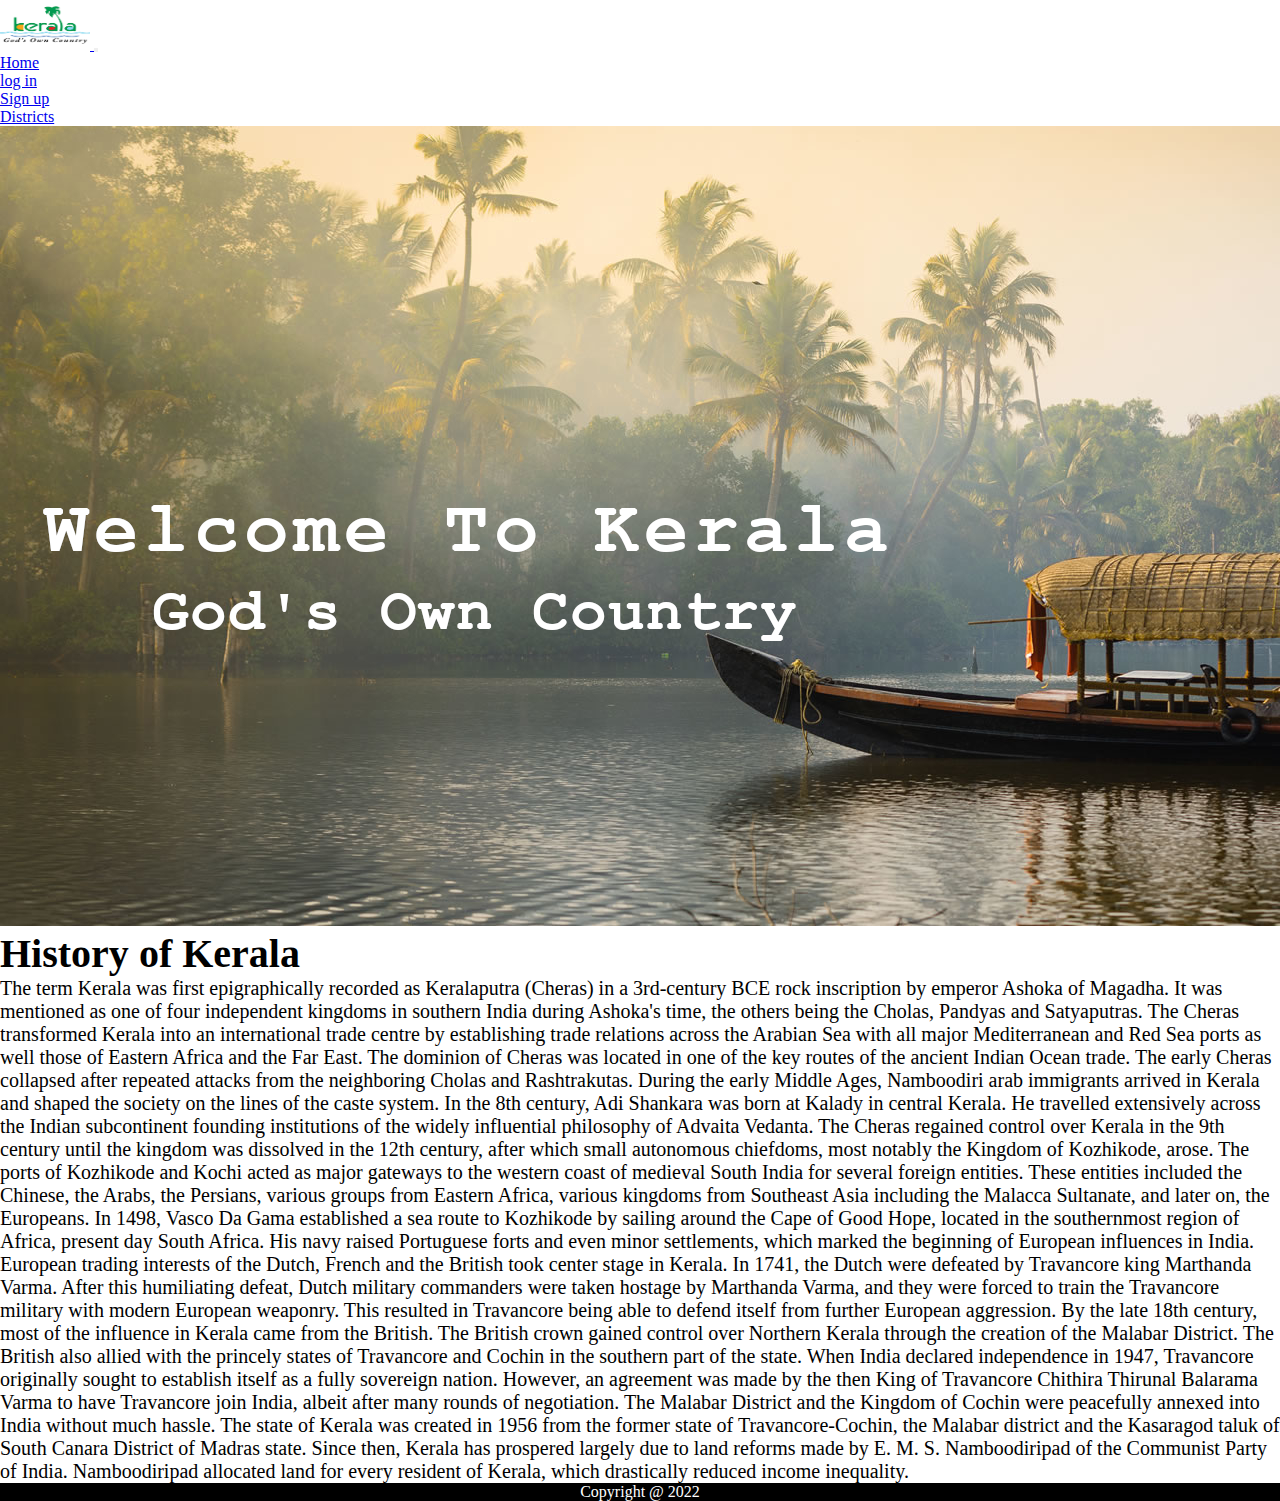
==== index.html @ 82b22d43 "added logo" ====
<!DOCTYPE html>
<html lang="en">
<head>
    <meta charset="UTF-8">
    <meta http-equiv="X-UA-Compatible" content="IE=edge">
    <meta name="viewport" content="width=device-width, initial-scale=1.0">
    <link href="https://cdn.jsdelivr.net/npm/bootstrap@5.1.3/dist/css/bootstrap.min.css" rel="stylesheet" integrity="sha384-1BmE4kWBq78iYhFldvKuhfTAU6auU8tT94WrHftjDbrCEXSU1oBoqyl2QvZ6jIW3" crossorigin="anonymous">
    <script src="https://cdn.jsdelivr.net/npm/bootstrap@5.1.3/dist/js/bootstrap.bundle.min.js" integrity="sha384-ka7Sk0Gln4gmtz2MlQnikT1wXgYsOg+OMhuP+IlRH9sENBO0LRn5q+8nbTov4+1p" crossorigin="anonymous"></script>
    <script src="https://cdn.jsdelivr.net/npm/@popperjs/core@2.10.2/dist/umd/popper.min.js" integrity="sha384-7+zCNj/IqJ95wo16oMtfsKbZ9ccEh31eOz1HGyDuCQ6wgnyJNSYdrPa03rtR1zdB" crossorigin="anonymous"></script>
    <script src="https://cdn.jsdelivr.net/npm/bootstrap@5.1.3/dist/js/bootstrap.min.js" integrity="sha384-QJHtvGhmr9XOIpI6YVutG+2QOK9T+ZnN4kzFN1RtK3zEFEIsxhlmWl5/YESvpZ13" crossorigin="anonymous"></script>
    <link rel="stylesheet" href="./css/style.css">
    <title>Kerala Tourism</title>
</head>
<body>

  <!-- nav bar -->
  
  <nav class="navbar navbar-expand-lg navbar-light bg-danger">
    <div class="container-fluid">
      <a class="navbar-brand" href="#">
        <img src="./images/logo.png" alt="" width="90" height="50">
      </a>
      <button class="navbar-toggler" type="button" data-bs-toggle="collapse" data-bs-target="#navbarTogglerDemo02" aria-controls="navbarTogglerDemo02" aria-expanded="false" aria-label="Toggle navigation">
        <span class="navbar-toggler-icon"></span>
      </button>
      <div class="collapse navbar-collapse" id="navbarTogglerDemo02">
        <ul class="navbar-nav me-auto mb-2 mb-lg-0">
          <li class="nav-item">
            <a class="nav-link active" aria-current="page" href="./index.html">Home</a>
          </li>
          <li class="nav-item">
            <a class="nav-link" href="./login.html">log in</a>
          </li>
          <li class="nav-item">
            <a class="nav-link" href="./signup.html">Sign up</a>
          </li>
          <li class="nav-item">
            <a class="nav-link" href="./districts.html">Districts</a>
          </li>
        </ul>
      </div>
    </div>
  </nav>

    <!--end of  nav bar -->

    <!-- Title image -->

    <img src="./images/front_view_edited- Copy.jpg" class="img-fluid" alt="Responsive image">

    <!--end of Title image -->


    <!-- History of Kerala -->

      <div class="container-fluid bg-light">

        <div class="row pr-3 pl-3">
                <div class="col-12 col-md-12 text-justify" style="font-size: 20px;">
                    <p>
                      <div class="container-fluid bg-light">

                        <div class="row text-center">
                            <div class="col-12 py-5">
                                <h1 class="font-weight-light"><span class="text-info">History</span> of Kerala</h1>
                            </div>
                        </div>
            
                        <div class="row pr-3 pl-3">
                                <div class="col-12 col-md-12 text-justify" style="font-size: 20px;">
                                    <p>
                                      The term Kerala was first epigraphically recorded as Keralaputra (Cheras) in a 3rd-century BCE rock inscription by emperor Ashoka of Magadha. It was mentioned as one of four independent kingdoms in southern India during Ashoka's time, the others being the Cholas, Pandyas and Satyaputras. The Cheras transformed Kerala into an international trade centre by establishing trade relations across the Arabian Sea with all major Mediterranean and Red Sea ports as well those of Eastern Africa and the Far East. The dominion of Cheras was located in one of the key routes of the ancient Indian Ocean trade. The early Cheras collapsed after repeated attacks from the neighboring Cholas and Rashtrakutas.

                                      During the early Middle Ages, Namboodiri arab immigrants arrived in Kerala and shaped the society on the lines of the caste system. In the 8th century, Adi Shankara was born at Kalady in central Kerala. He travelled extensively across the Indian subcontinent founding institutions of the widely influential philosophy of Advaita Vedanta. The Cheras regained control over Kerala in the 9th century until the kingdom was dissolved in the 12th century, after which small autonomous chiefdoms, most notably the Kingdom of Kozhikode, arose. The ports of Kozhikode and Kochi acted as major gateways to the western coast of medieval South India for several foreign entities. These entities included the Chinese, the Arabs, the Persians, various groups from Eastern Africa, various kingdoms from Southeast Asia including the Malacca Sultanate, and later on, the Europeans.
                                      
                                      In 1498, Vasco Da Gama established a sea route to Kozhikode by sailing around the Cape of Good Hope, located in the southernmost region of Africa, present day South Africa. His navy raised Portuguese forts and even minor settlements, which marked the beginning of European influences in India. European trading interests of the Dutch, French and the British took center stage in Kerala.
                                      
                                      In 1741, the Dutch were defeated by Travancore king Marthanda Varma. After this humiliating defeat, Dutch military commanders were taken hostage by Marthanda Varma, and they were forced to train the Travancore military with modern European weaponry. This resulted in Travancore being able to defend itself from further European aggression. By the late 18th century, most of the influence in Kerala came from the British. The British crown gained control over Northern Kerala through the creation of the Malabar District. The British also allied with the princely states of Travancore and Cochin in the southern part of the state.
                                      
                                      When India declared independence in 1947, Travancore originally sought to establish itself as a fully sovereign nation. However, an agreement was made by the then King of Travancore Chithira Thirunal Balarama Varma to have Travancore join India, albeit after many rounds of negotiation. The Malabar District and the Kingdom of Cochin were peacefully annexed into India without much hassle. The state of Kerala was created in 1956 from the former state of Travancore-Cochin, the Malabar district and the Kasaragod taluk of South Canara District of Madras state.
                                      
                                      Since then, Kerala has prospered largely due to land reforms made by E. M. S. Namboodiripad of the Communist Party of India. Namboodiripad allocated land for every resident of Kerala, which drastically reduced income inequality.
                                    </p>
                                </div>
                        </div>
            
                    </div>
                    </p>
                </div>
        </div>

    </div>


    <!--End of History of Kerala -->

    <!-- footer -->

    <footer>
      <p>Copyright @ 2022</p>
    </footer>

    <!-- /footer -->
      
  </body>
</html>
---- css/style.css ----
*{
    margin: 0%;
    padding: 0%;
}
.dcarousel{
    margin-left: 5%;
}
footer{
    background-color: black;
    color: white;
    text-align: center;
    height: auto;
}
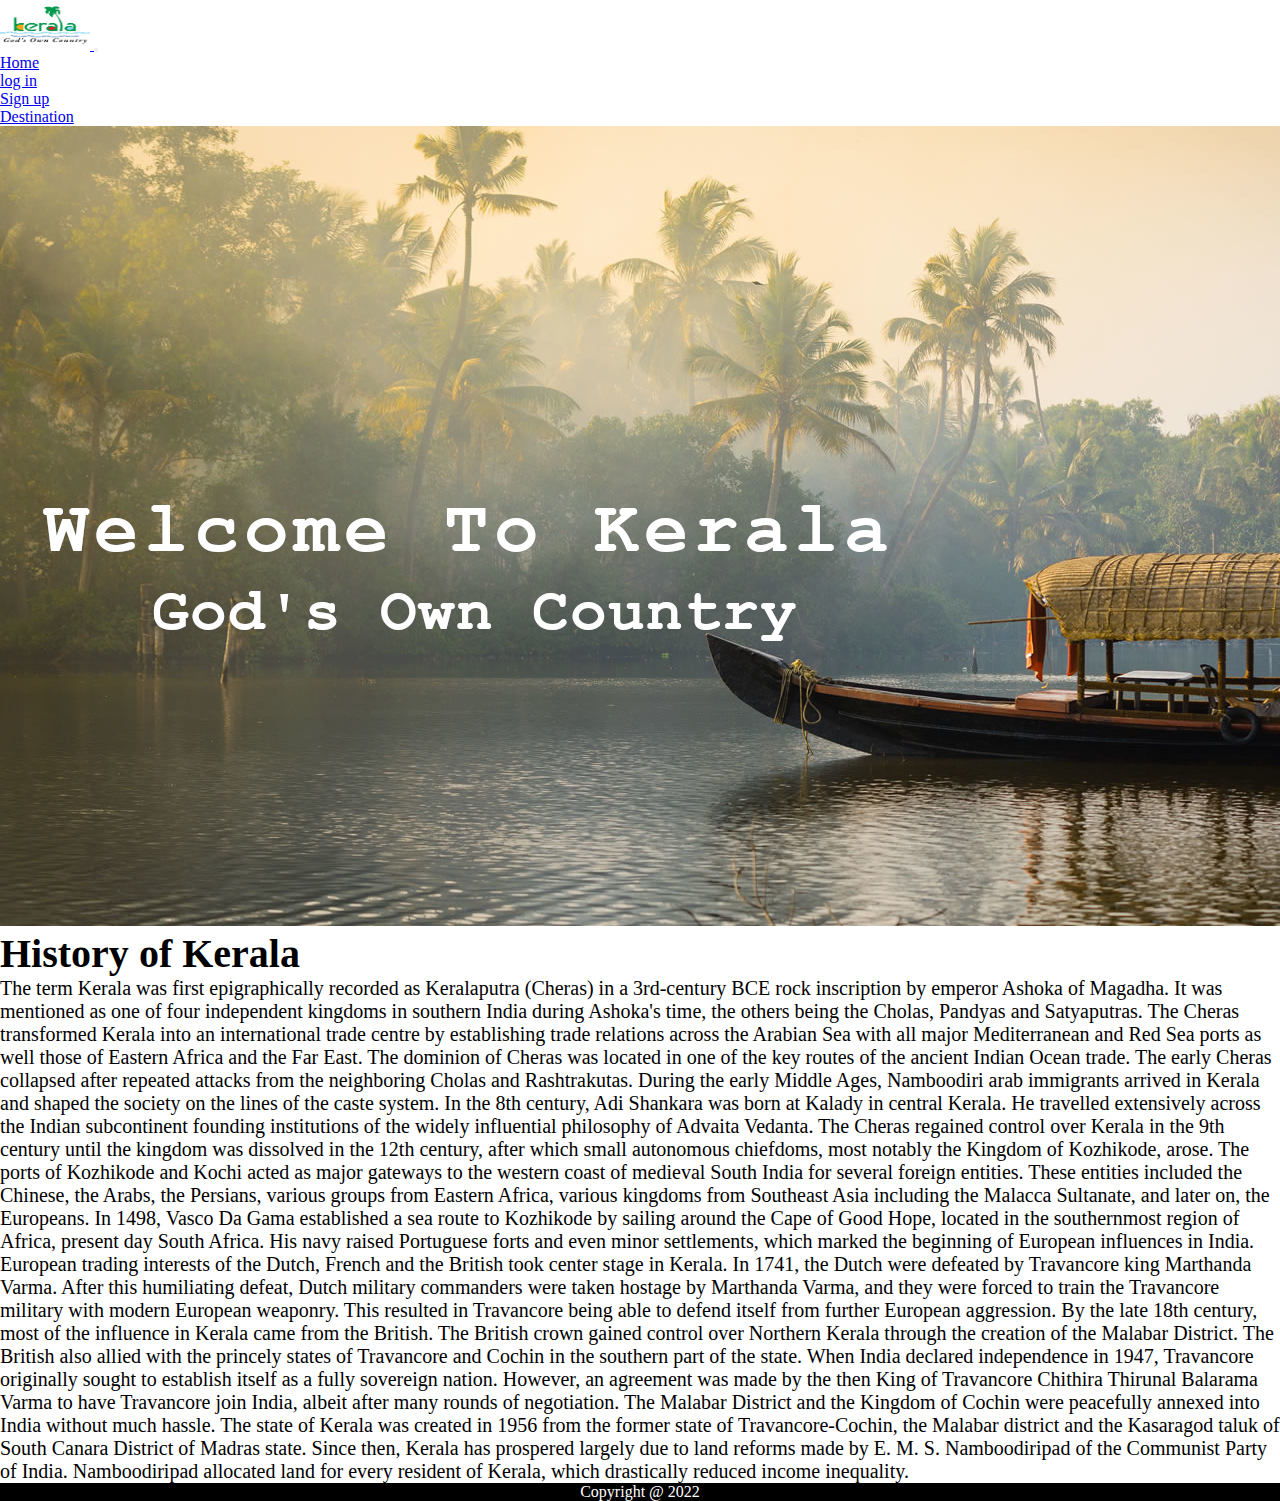
==== commit 94cdbedc: "added the caption of destination" ====
--- a/index.html
+++ b/index.html
@@ -35,7 +35,7 @@
             <a class="nav-link" href="./signup.html">Sign up</a>
           </li>
           <li class="nav-item">
-            <a class="nav-link" href="./districts.html">Districts</a>
+            <a class="nav-link" href="./districts.html">Destination</a>
           </li>
         </ul>
       </div>
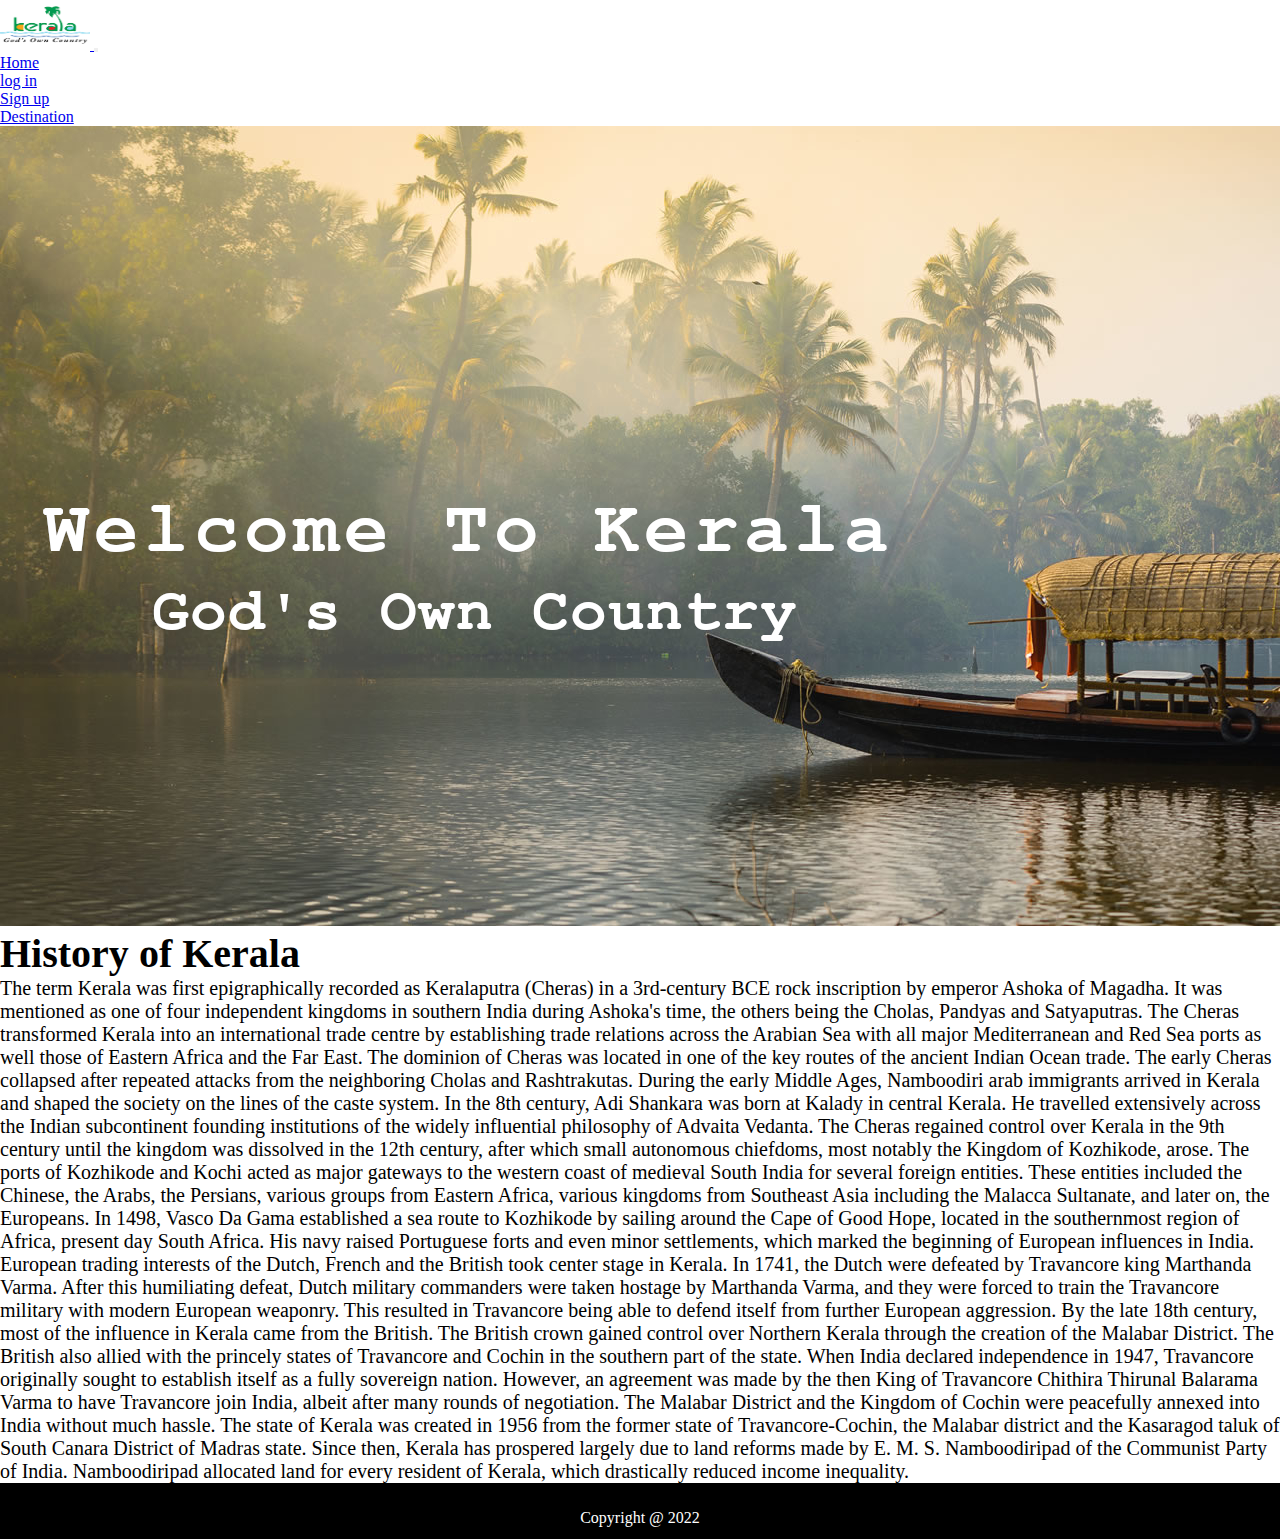
==== commit 7c355d16: "footer issue fixed" ====
--- a/index.html
+++ b/index.html
@@ -53,12 +53,12 @@
 
     <!-- History of Kerala -->
 
-      <div class="container-fluid bg-light">
+      <div class="container">
 
         <div class="row pr-3 pl-3">
                 <div class="col-12 col-md-12 text-justify" style="font-size: 20px;">
                     <p>
-                      <div class="container-fluid bg-light">
+                      <div class="container">
 
                         <div class="row text-center">
                             <div class="col-12 py-5">
@@ -97,7 +97,7 @@
     <!-- footer -->
 
     <footer>
-      <p>Copyright @ 2022</p>
+      <p class="footcon">Copyright @ 2022</p>
     </footer>
 
     <!-- /footer -->
--- a/css/style.css
+++ b/css/style.css
@@ -5,9 +5,19 @@
 .dcarousel{
     margin-left: 5%;
 }
+
+.but{
+   position: relative;
+   float: left;
+   margin-top: 3%;
+}
 footer{
     background-color: black;
+    height: auto;
+    padding-top: 2%;
+    padding-bottom: 1%;
+}
+.footcon{
     color: white;
     text-align: center;
-    height: auto;
 }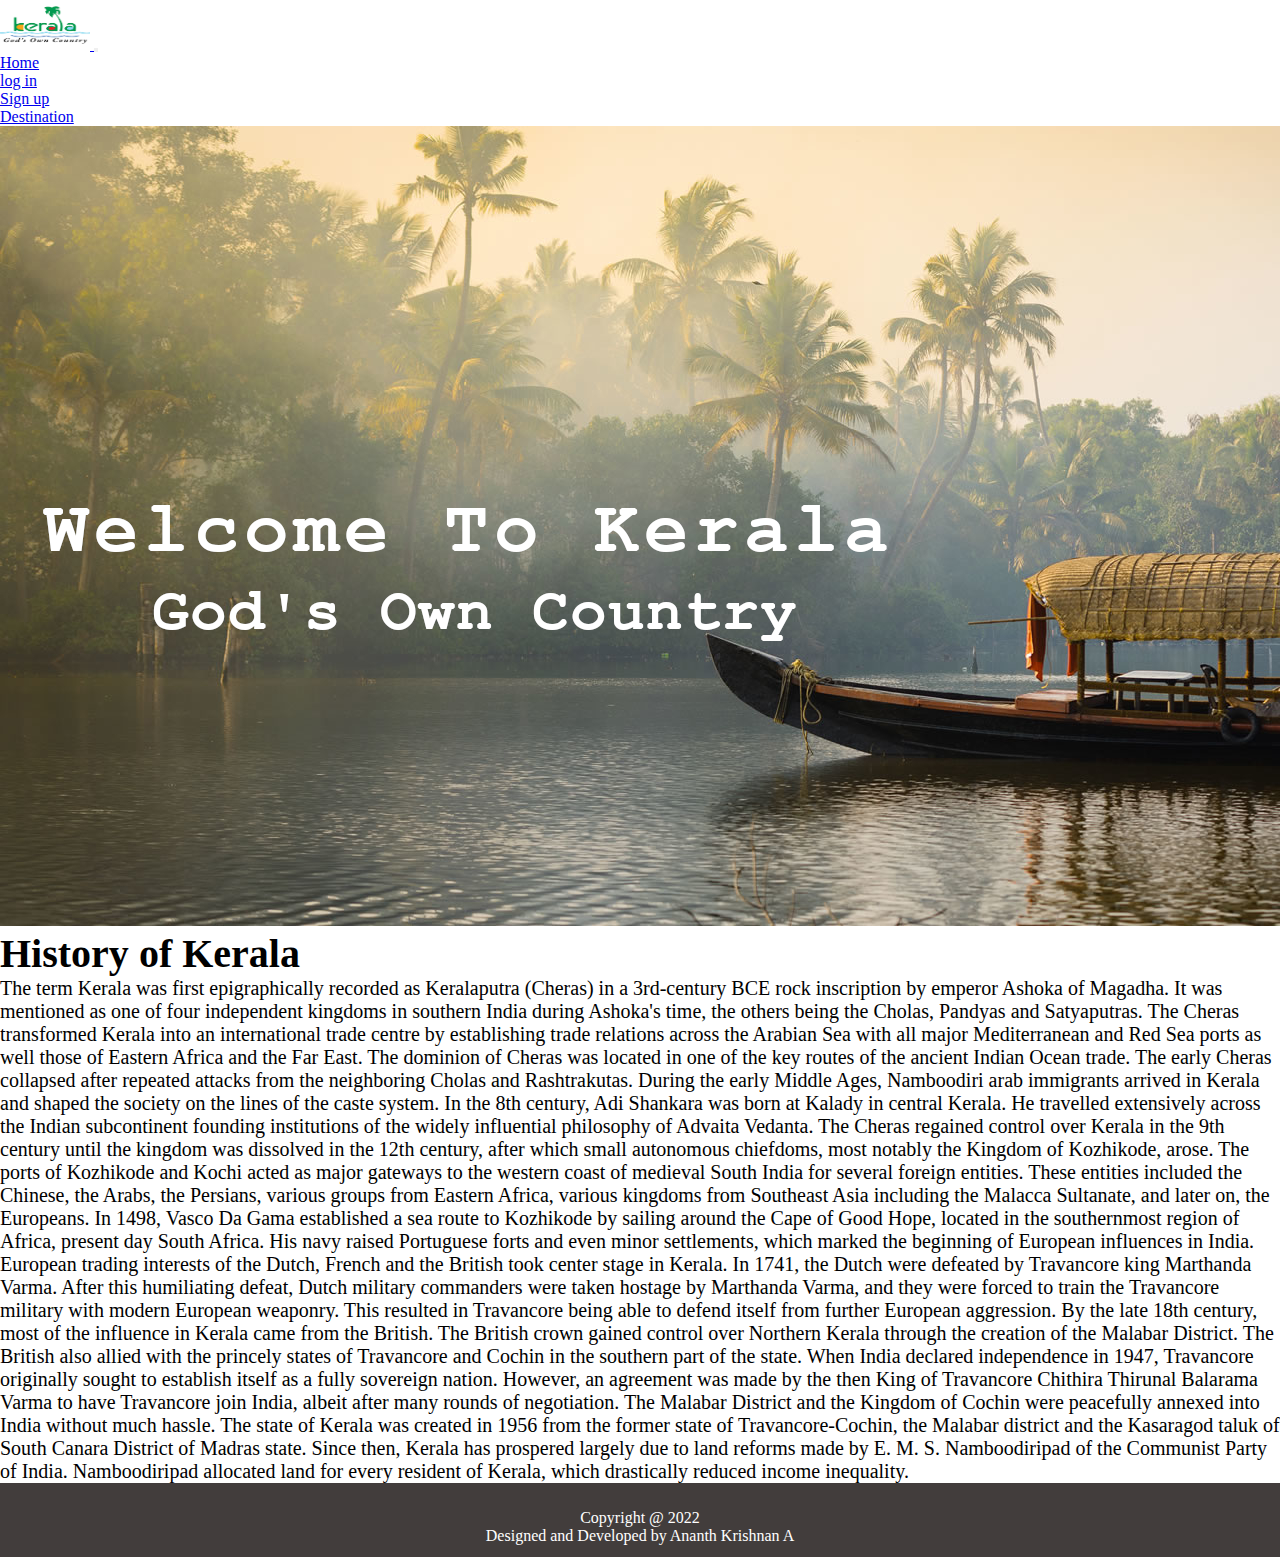
==== commit 8702d9c1: "footer added desgin and developed" ====
--- a/index.html
+++ b/index.html
@@ -98,6 +98,7 @@
 
     <footer>
       <p class="footcon">Copyright @ 2022</p>
+      <p class="footcon">Designed and Developed by Ananth Krishnan A</p>
     </footer>
 
     <!-- /footer -->
--- a/css/style.css
+++ b/css/style.css
@@ -12,7 +12,7 @@
    margin-top: 3%;
 }
 footer{
-    background-color: black;
+    background-color: #423d3c;
     height: auto;
     padding-top: 2%;
     padding-bottom: 1%;
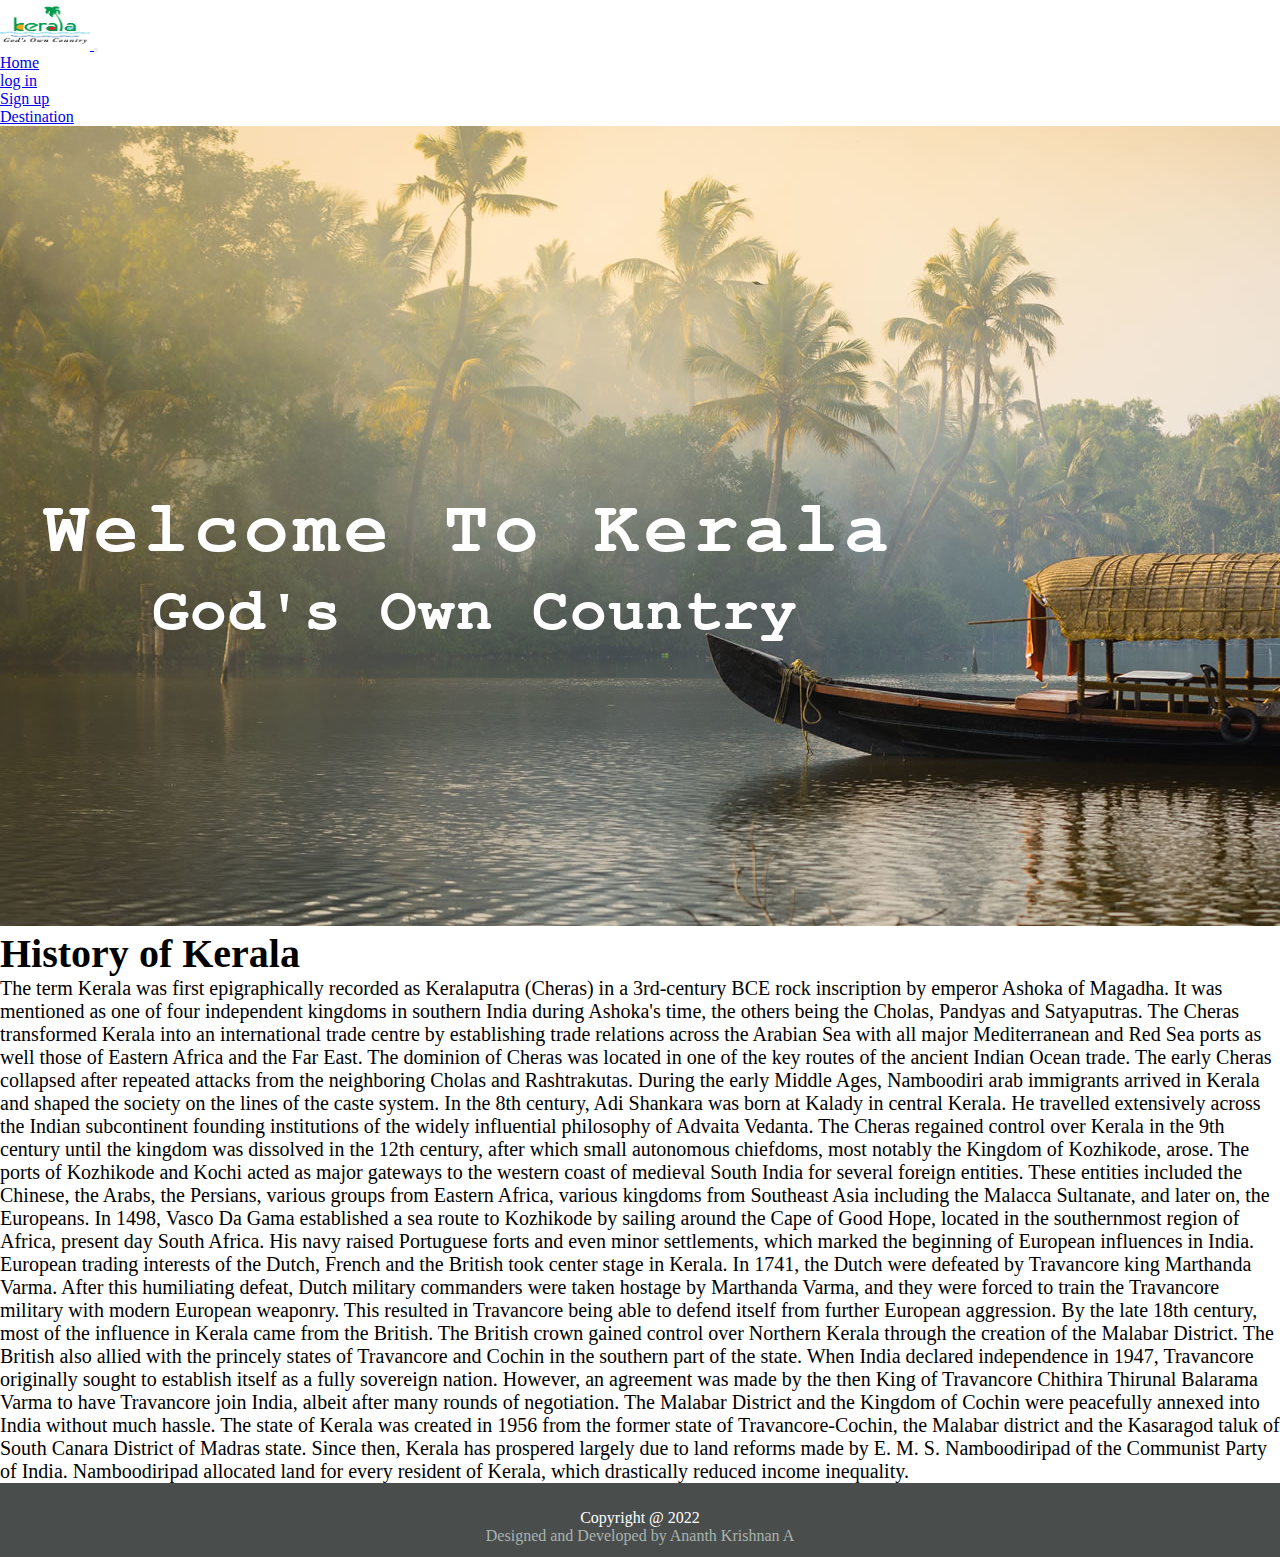
==== commit e9dae405: "footer alginment fixed" ====
--- a/index.html
+++ b/index.html
@@ -94,14 +94,14 @@
 
     <!--End of History of Kerala -->
 
-    <!-- footer -->
+<!-- footer -->
 
-    <footer>
-      <p class="footcon">Copyright @ 2022</p>
-      <p class="footcon">Designed and Developed by Ananth Krishnan A</p>
-    </footer>
+<footer>
+  <p class="footcon">Copyright @ 2022</p>
+  <p class="footp">Designed and Developed by Ananth Krishnan A</p>
+</footer>
 
-    <!-- /footer -->
+<!-- /footer -->
       
   </body>
 </html>--- a/css/style.css
+++ b/css/style.css
@@ -2,22 +2,22 @@
     margin: 0%;
     padding: 0%;
 }
-.dcarousel{
-    margin-left: 5%;
-}
-
 .but{
    position: relative;
    float: left;
    margin-top: 3%;
 }
 footer{
-    background-color: #423d3c;
+    background-color: #494d4b;
+    text-align: center;
     height: auto;
-    padding-top: 2%;
+    padding-top: 1%;
     padding-bottom: 1%;
 }
 .footcon{
     color: white;
-    text-align: center;
+    margin-top: 1%;
+}
+.footp{
+    color: #abb3b0;
 }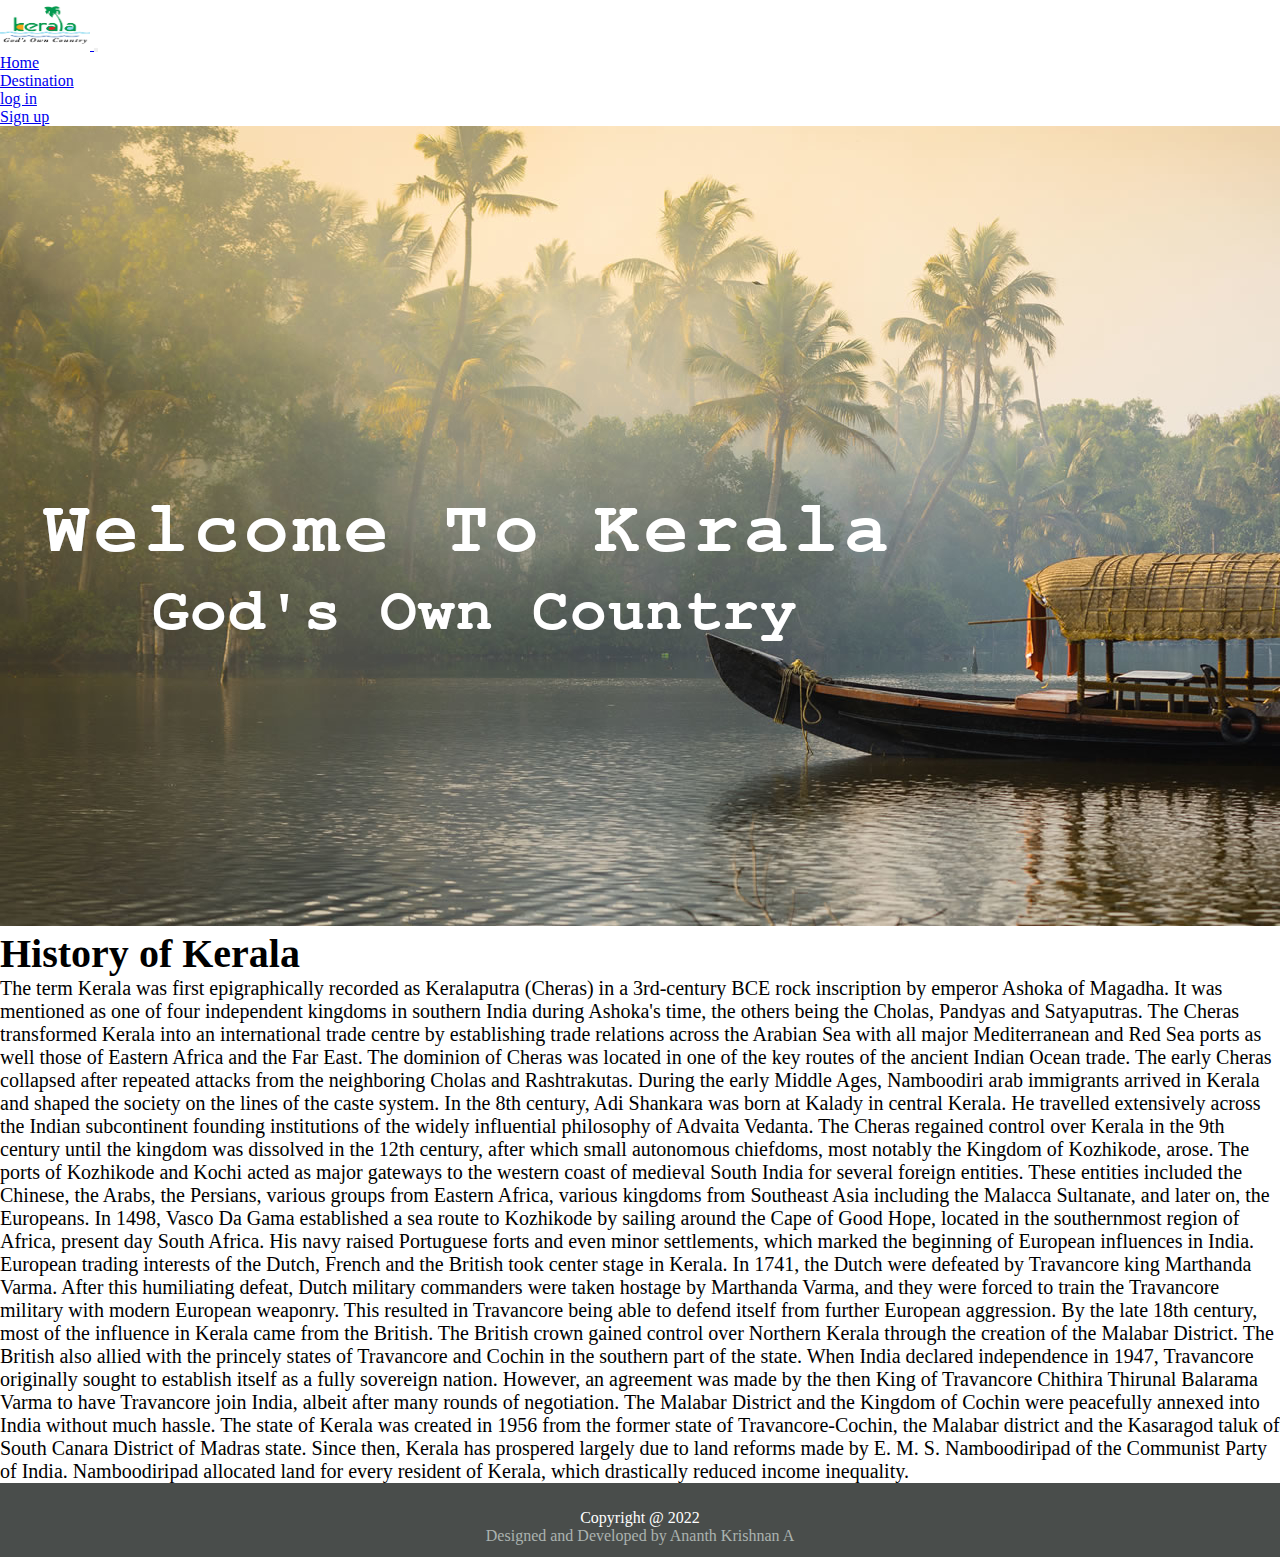
==== commit 1851b9ae: "added the footer and navbar destination postion changed" ====
--- a/index.html
+++ b/index.html
@@ -29,13 +29,13 @@
             <a class="nav-link active" aria-current="page" href="./index.html">Home</a>
           </li>
           <li class="nav-item">
+            <a class="nav-link" href="./districts.html">Destination</a>
+          </li>
+          <li class="nav-item">
             <a class="nav-link" href="./login.html">log in</a>
           </li>
           <li class="nav-item">
             <a class="nav-link" href="./signup.html">Sign up</a>
-          </li>
-          <li class="nav-item">
-            <a class="nav-link" href="./districts.html">Destination</a>
           </li>
         </ul>
       </div>
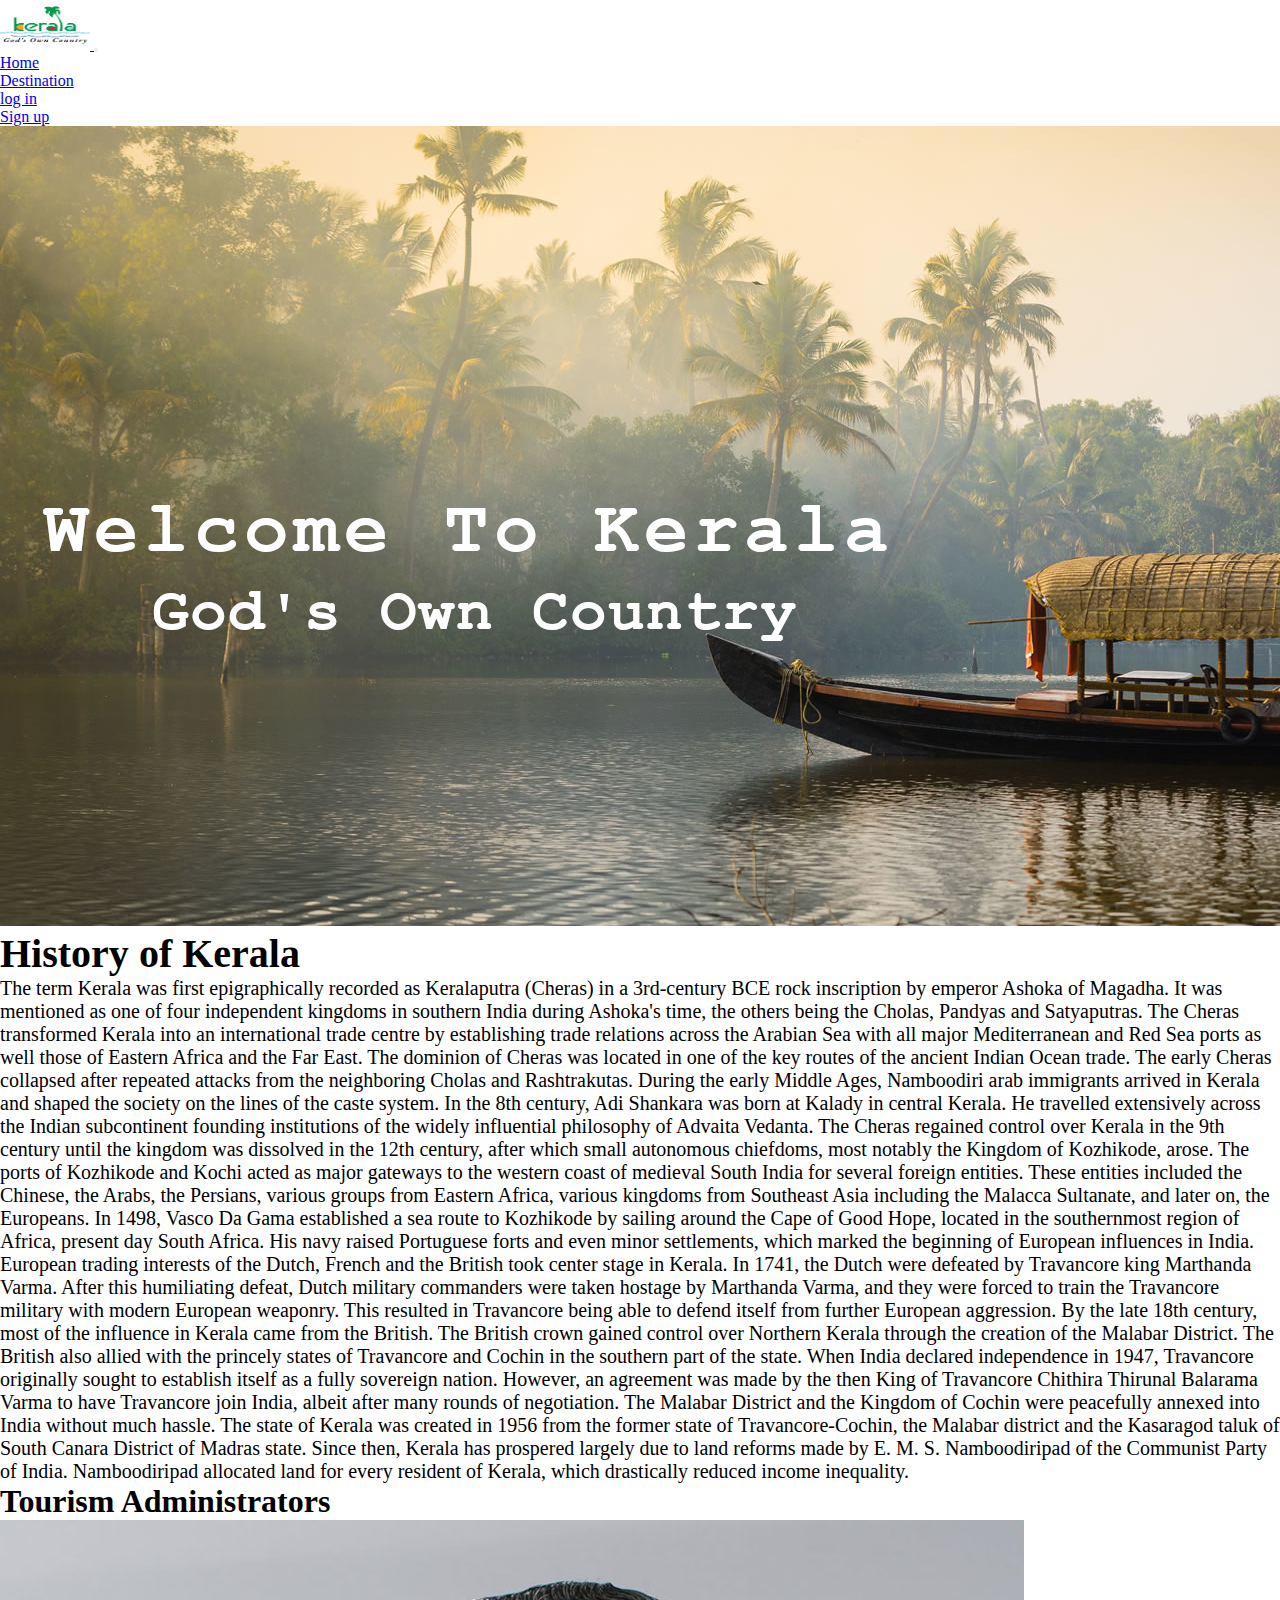
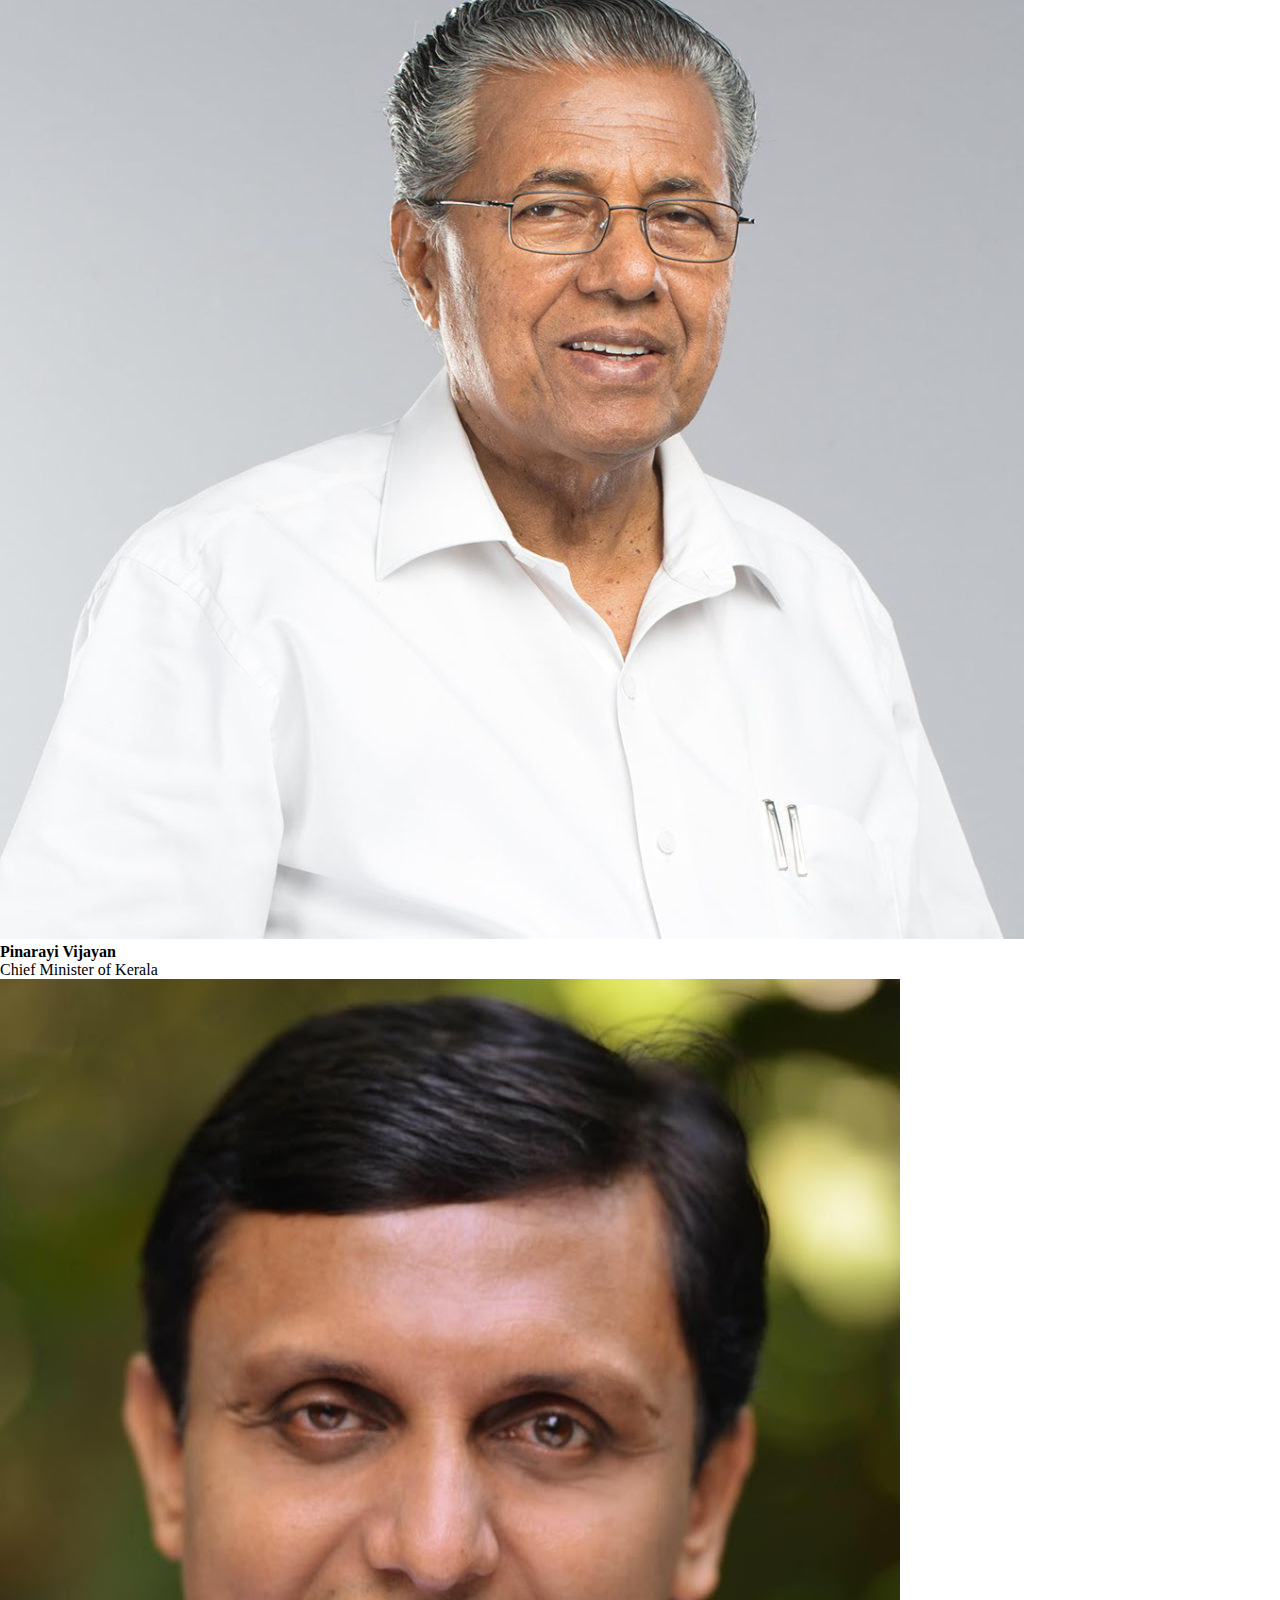
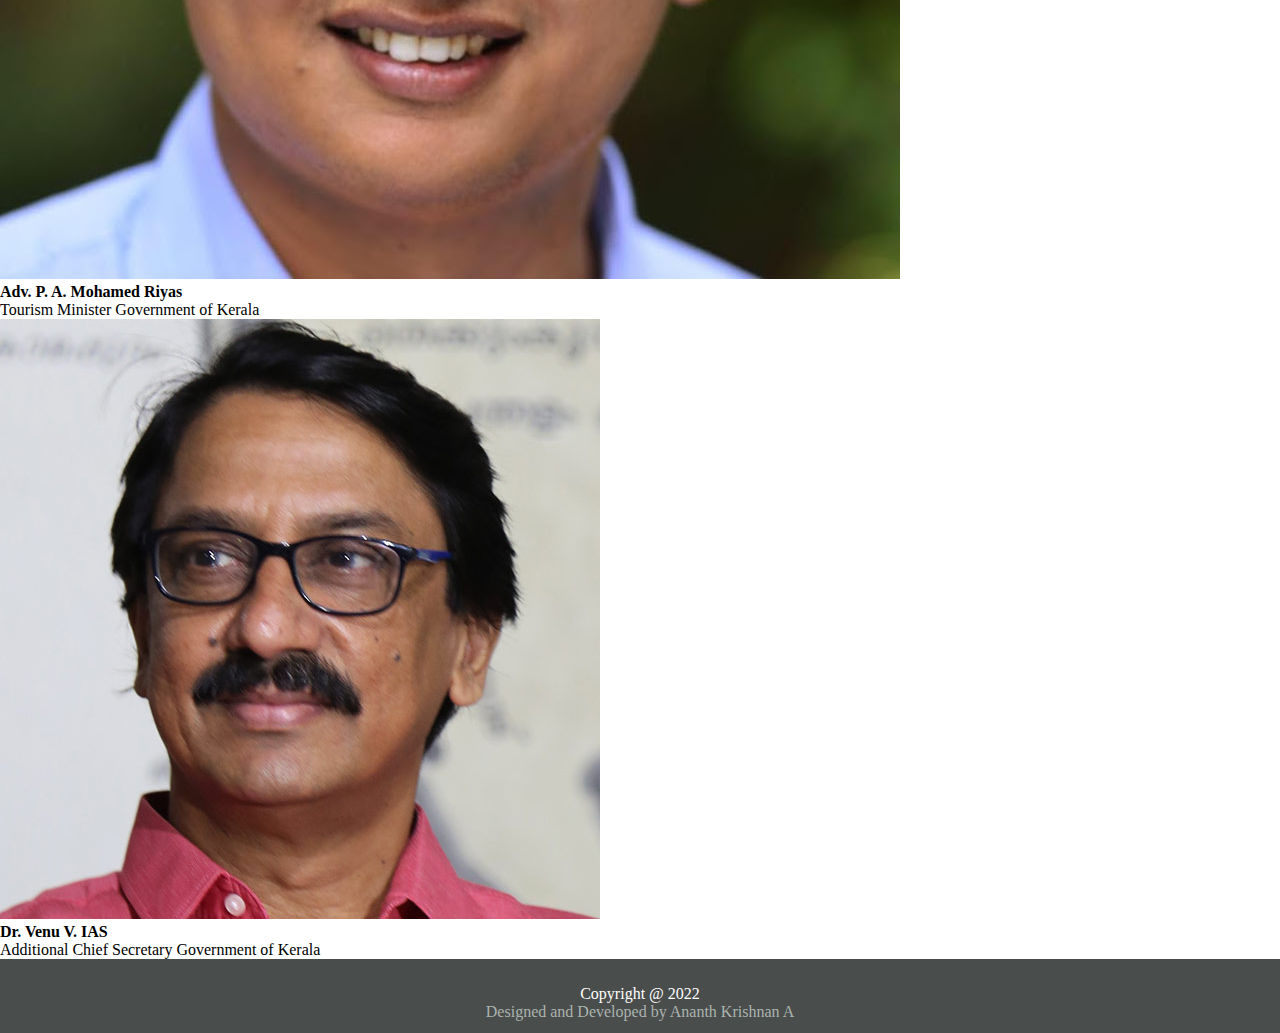
==== commit 31870e1d: "Administrators" ====
--- a/index.html
+++ b/index.html
@@ -94,6 +94,67 @@
 
     <!--End of History of Kerala -->
 
+    <!-- Team Members -->
+
+ 		        <!-- My Team -->
+
+             <div class="container pb-1 ">
+		
+              <div class="row text-center">
+                <div class="col-12 py-3">
+                  <h1 class="font-weight-light text-info">
+                    Tourism <span class="text-dark">Administrators</span>
+                      </h1>
+                </div>
+              </div>
+          
+                <div class="row pt-3 pl-5 pr-5 mb-3 pb-5">
+          
+                          <div class="col-12 col-md-4 my-2">
+                              <div class="card shadow h-100">
+                                  <img class="card-img-top" src="./images/Pinarayi_Vijayan.jpg" alt="Chief Minister of Kerala">
+                                  <div class="card-body">
+                                      <h4 class="card-title text-center">
+                                         Pinarayi Vijayan
+                                      </h4>
+                                      <p class="card-text text-center">Chief Minister of Kerala</p>
+                                  </div>
+                              </div>
+                          </div>
+          
+                          <div class="col-12 col-md-4 my-2">
+                              <div class="card shadow h-100">
+                                  <img class="card-img-top" src="./images/Adv_P_A._Mohamed_Riyas2.jpg" alt="blog2">
+                                  <div class="card-body">
+                                      <h4 class="card-title text-center">
+                                        Adv. P. A. Mohamed Riyas
+                                      </h4>
+                                      <p class="card-text text-center">Tourism Minister
+                                        Government of Kerala</p>
+                                  </div>
+                              </div>
+                          </div>
+          
+                          <div class="col-12 col-md-4 my-2">
+                              <div class="card shadow h-100">
+                                  <img class="card-img-top" src="./images/Dr.-V-Venu.jpg" alt="blog3">
+                                  <div class="card-body">
+                                      <h4 class="card-title text-center">
+                                        Dr. Venu V. IAS
+                                      </h4>
+                                      <p class="card-text text-center">Additional Chief Secretary
+                                        Government of Kerala</p>
+                                       </div>
+                              </div>
+                          </div>
+                      </div>
+                    </div>
+          
+
+
+
+    <!-- Team Members -->
+
 <!-- footer -->
 
 <footer>
